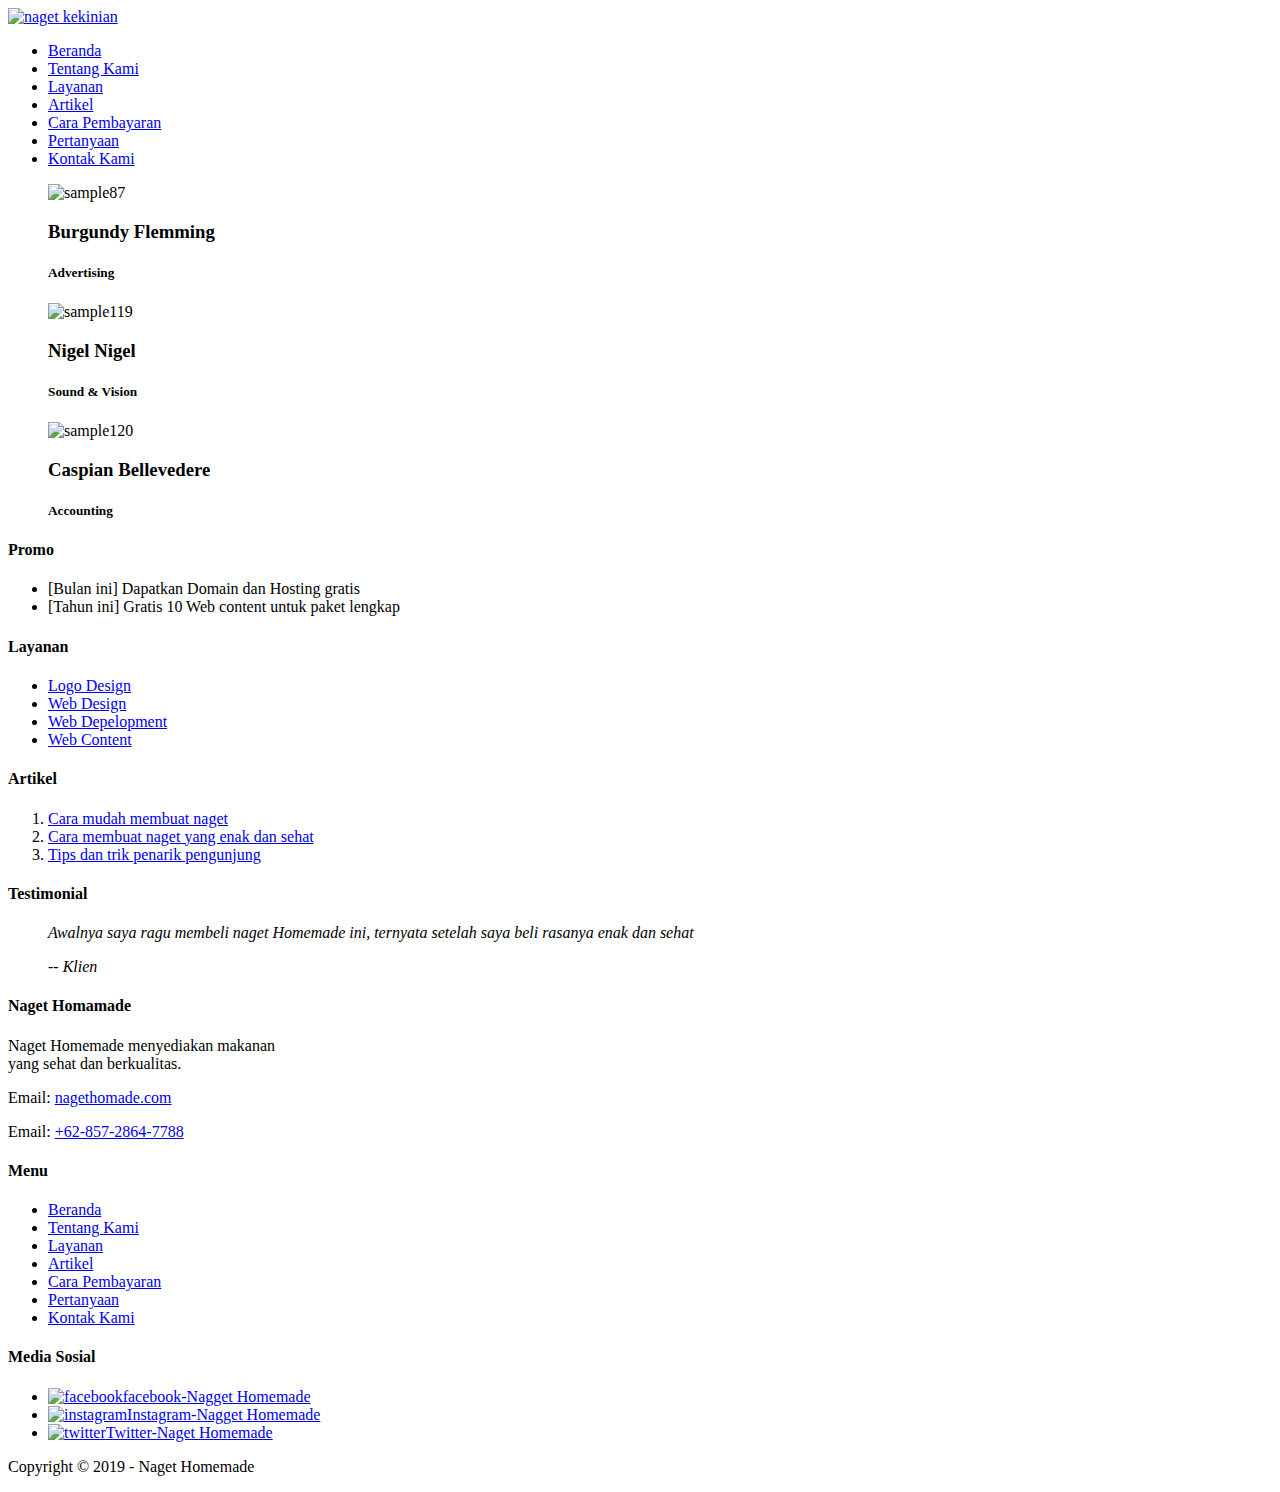
==== index.html @ a6f1a1c9 "Add files via upload" ====
<!DOCTYPE html>
<html lang="en">
<head>
	<meta charset="UTF-8">
	<meta name="viewport" content="width=device-width, initial-scale=<imgkekinian>">
	<meta http-equiv="X-UA-Compatible" content="ie=edge">
	<title>naget kekinian </title>
	<meta name="description" content="kami menyediakan naget ayam yang di sukai anak-anak ">

	<!-- Start CSS -->
	<link rel="stylesheet" href="styles/style.css">
	<!-- End CSS -->

</head>
<body>
	<!-- Start Logo -->
	<div class="container logo">
		<a href= "index,html" title="Naget Homemade">
			<img src="images/logo-naget.png "alt="naget kekinian" width="150">
		</a>
	</div>
	<!-- end Logo-->

	<!-- Start Menu Primer -->
	<div class="container menu-primer">
		<ul>
			<li>
				<a href="index.html" title="Beranda" class ="active">Beranda</a>
			</li>
			<li>
				<a href="tentang.html" title="Tentang Kami">Tentang Kami</a>
			</li>
			<li>
				<a href="layanan.html" title="Layanan">Layanan</a>
			</li>
			<li>
				<a href="artikel.html" title="Artike">Artikel</a>
			</li>
			<li>
				<a href="pembayaran.html" title="Cara Pembayaran">Cara Pembayaran</a>
			</li>
			<li>
				<a href="pertanyaan.html" title="Pertanyaan">Pertanyaan</a>
			</li>
			<li>
				<a href="kontak kami.html" title="Kontak Kami">Kontak Kami</a>
			</li>
		</ul>
	</div>
	<!-- End Menu Primer -->

	<!-- Start Jumbotron -->
	<div class="container jumbotron">
	</div>
	<!-- End Jumbotron -->

	 <!-- End wow Factor  --> 
	<div class="container">
			<figure class="snip1584"><img src="https://s3-us-west-2.amazonaws.com/s.cdpn.io/331810/sample87.jpg" alt="sample87"/>
				<figcaption>
				  <h3>Burgundy Flemming</h3>
				  <h5>Advertising</h5>
				</figcaption><a href="#"></a>
			  </figure>
			  <figure class="snip1584 hover"><img src="https://s3-us-west-2.amazonaws.com/s.cdpn.io/331810/sample119.jpg" alt="sample119"/>
				<figcaption>
				  <h3>Nigel Nigel</h3>
				  <h5>Sound &amp; Vision</h5>
				</figcaption><a href="#"></a>
			  </figure>
			  <figure class="snip1584"><img src="https://s3-us-west-2.amazonaws.com/s.cdpn.io/331810/sample120.jpg" alt="sample120"/>
				<figcaption>
				  <h3>Caspian Bellevedere</h3>
				  <h5>Accounting</h5>
				</figcaption><a href="#"></a>
			  </figure>
	</div>
	 <!-- End wow Factor  --> 
	<div clas="countainer">

	</div>
	<!-- Start Promo & Layanan -->
	<div class="container ">
		<!-- Start Promo -->
		<div class="main-home-one">
			<div class="box-heading">
				<h4>Promo</h4>
			</div>
			<div class="box-isi">	
				<ul>
					<li>[Bulan ini] Dapatkan Domain dan Hosting gratis </li>
					<li>[Tahun ini] Gratis 10 Web content untuk paket lengkap </li>
				</ul>
			</div>		
		</div>
		
		<!--- End Promo -->

		<!-- Start Layanan -->
		<div class="main-home-two">
			<div class="box-heading">
				<h4>Layanan</h4>
			</div>
			<div class="box-isi">
				<ul> 
					<li>
						<a href="layanan.html" title="Logo Design">Logo Design</a>
					</li>
					<li>
						<a href="layanan.html" title="Web Design">Web Design</a>
					</li>
					<li>
						<a href="layanan.html" title="Web Depelopment">Web Depelopment</a>
					</li>
					<li>
						<a href="layanan.html" title="Web Content">Web Content</a>
					</li>
				</ul>
			</div>		
		</div>
		
		<!--- End Layanan  -->
	</div>
	<!--- End Promo & Layanan  -->
	

	<!-- Start Artikel & Testimonial -->
	<div class="container ">
		<!--- Start Artikel-->
		<div class="main-home-one">
			<div class="box-heading">
				<h4>Artikel</h4>
			</div>
			<div class="box-isi">
				<ol>
					<li>
						<a href="Cara mudah membuat naget" title="Cara mudah membuat naget">Cara mudah membuat naget</a>
					</li>
					<li>
						<a href="Cara membuat naget yang enak dan sehat" title="Cara membuat naget yang enak dan sehat">Cara membuat naget yang enak dan sehat</a>
					</li>
					<li>
						<a href="Tips dan trik penarik pengunjung" title="Tips dan trik penarik pengunjung">Tips dan trik penarik pengunjung</a>
					</li>
				</ol>
			</div>
		</div>
	<!--- End Artikel -->

	<!-- Start Testimonial -->
	<div class="main-home-two">
		<div class="box-heading">
		<h4>Testimonial</h4>
		</div>
		<div class="box-isi">
			<blockquote class="testimonial">
				<p>
					<em>Awalnya saya ragu membeli naget Homemade ini, ternyata setelah saya beli rasanya enak dan sehat</em>
				</p>
					<cite>-- Klien</cite>
				</blockquote>
		</div>
	</div>
	<!--- End Artikel & Testimonial -->

	<!-- Start Menu Sekunder -->
	<div class="container-full menu-sekunder">
		<div class="container">
			<!-- Start Nagget Homemade -->
			<div class="menu-sekunder-one">
				<h4>Naget Homamade</h4>
				<p>Naget Homemade menyediakan makanan <br> yang sehat dan berkualitas.</p>
				<p>Email: <a href="mailto:anagethomade.com" title="anagethomade.com">nagethomade.com</a></p>
				<p>Email: <a href="tel:+62-857-2864-778" title="+62-857-2864-778">+62-857-2864-7788</a></p>
			</div>
			<!-- End Nagget Homemade -->

			<!-- Start Menu -->
			<div class="menu-sekunder-two">
				<h4>Menu</h4>
					<ul>
						<li>
							<a href="index.html" title="Beranda">Beranda</a>
						</li>
						<li>
							<a href="tentang.html" title="Tentang Kami">Tentang Kami</a>
						</li>
						<li>
							<a href="layanan.html" title="Layanan">Layanan</a>
						</li>
						<li>
							<a href="artikel.html" title="Artike">Artikel</a>
						</li>
						<li>
							<a href="pembayaran.html" title="Cara Pembayaran">Cara Pembayaran</a>
						</li>
						<li>
							<a href="pertanyaan.html" title="Pertanyaan">Pertanyaan</a>
						</li>
						<li>
							<a href="kontak kami.html" title="Kontak Kami">Kontak Kami</a>
						</li>
					</ul>
			</div>
			<!-- End Menu -->

			<!-- Start Media Sosial -->
			<div class="menu-sekunder-three">
				<h4>Media Sosial</h4>
				<ul>
					<li>
						<a href= "https://facebook.com/" title="Facebook - Naget Homemade">
							<img src="images/logo-facebook.png" alt="facebook" widht="20">facebook-Nagget Homemade
						</a>
					</li>
					<li>
						<a	href= "https://instagram.com/" title="Instagram - Naget Homemade">
							<img src="images/logo-instagram.png" alt="instagram" widht="30">Instagram-Nagget Homemade
						</a>
					</li>
					<li>
						<a href= "https://twiter.com/" title="twitter - Naget Homemade">
							<img src="images/logo-twitter.png" alt="twitter" width="30">Twitter-Naget Homemade
						</a>
					</li>
				</ul>
			</div>
			<!-- End Media Sosial -->	
		</div>
	</div>
	<!-- End Menu sekunder -->

	<!-- Start Copyright -->
	<div class="container copyright">
		<p>Copyright &copy; 2019 - Naget Homemade</p>
	</div>
	<!-- End Copyright -->

</body>
</html>
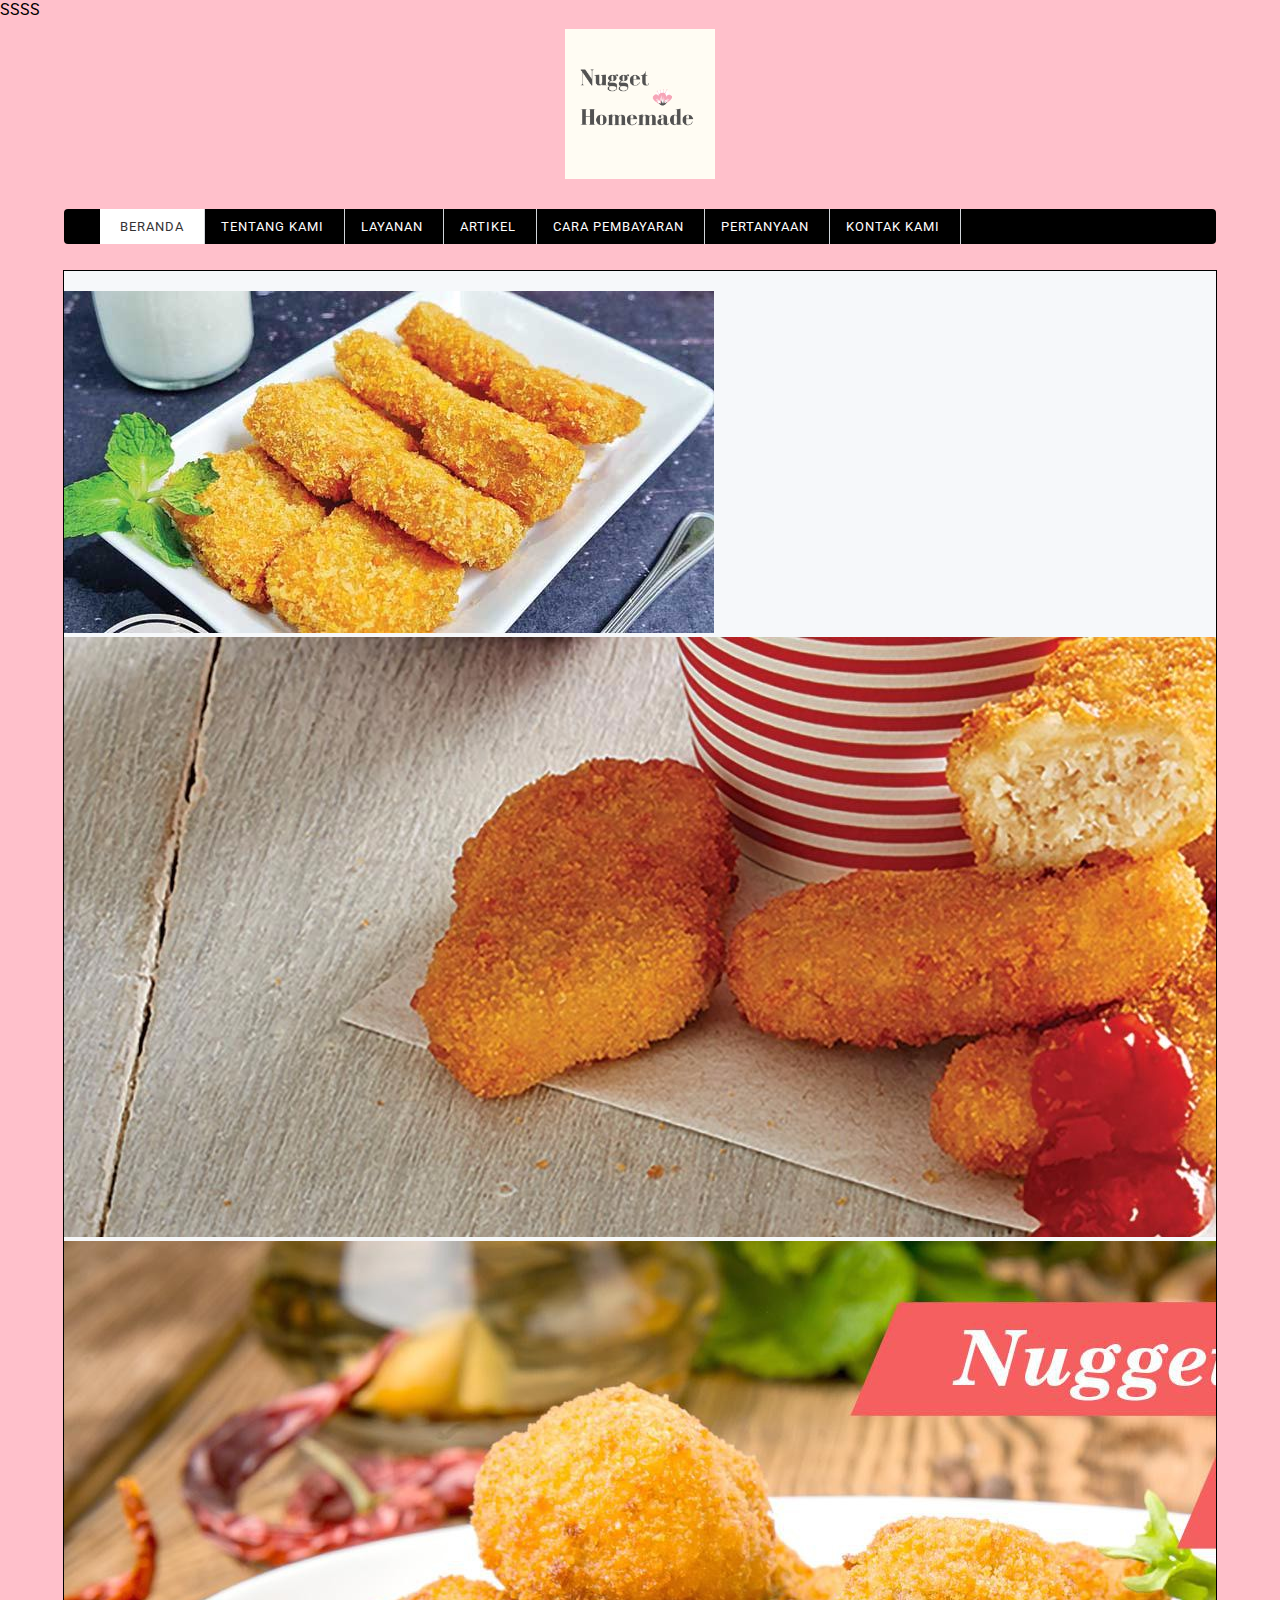
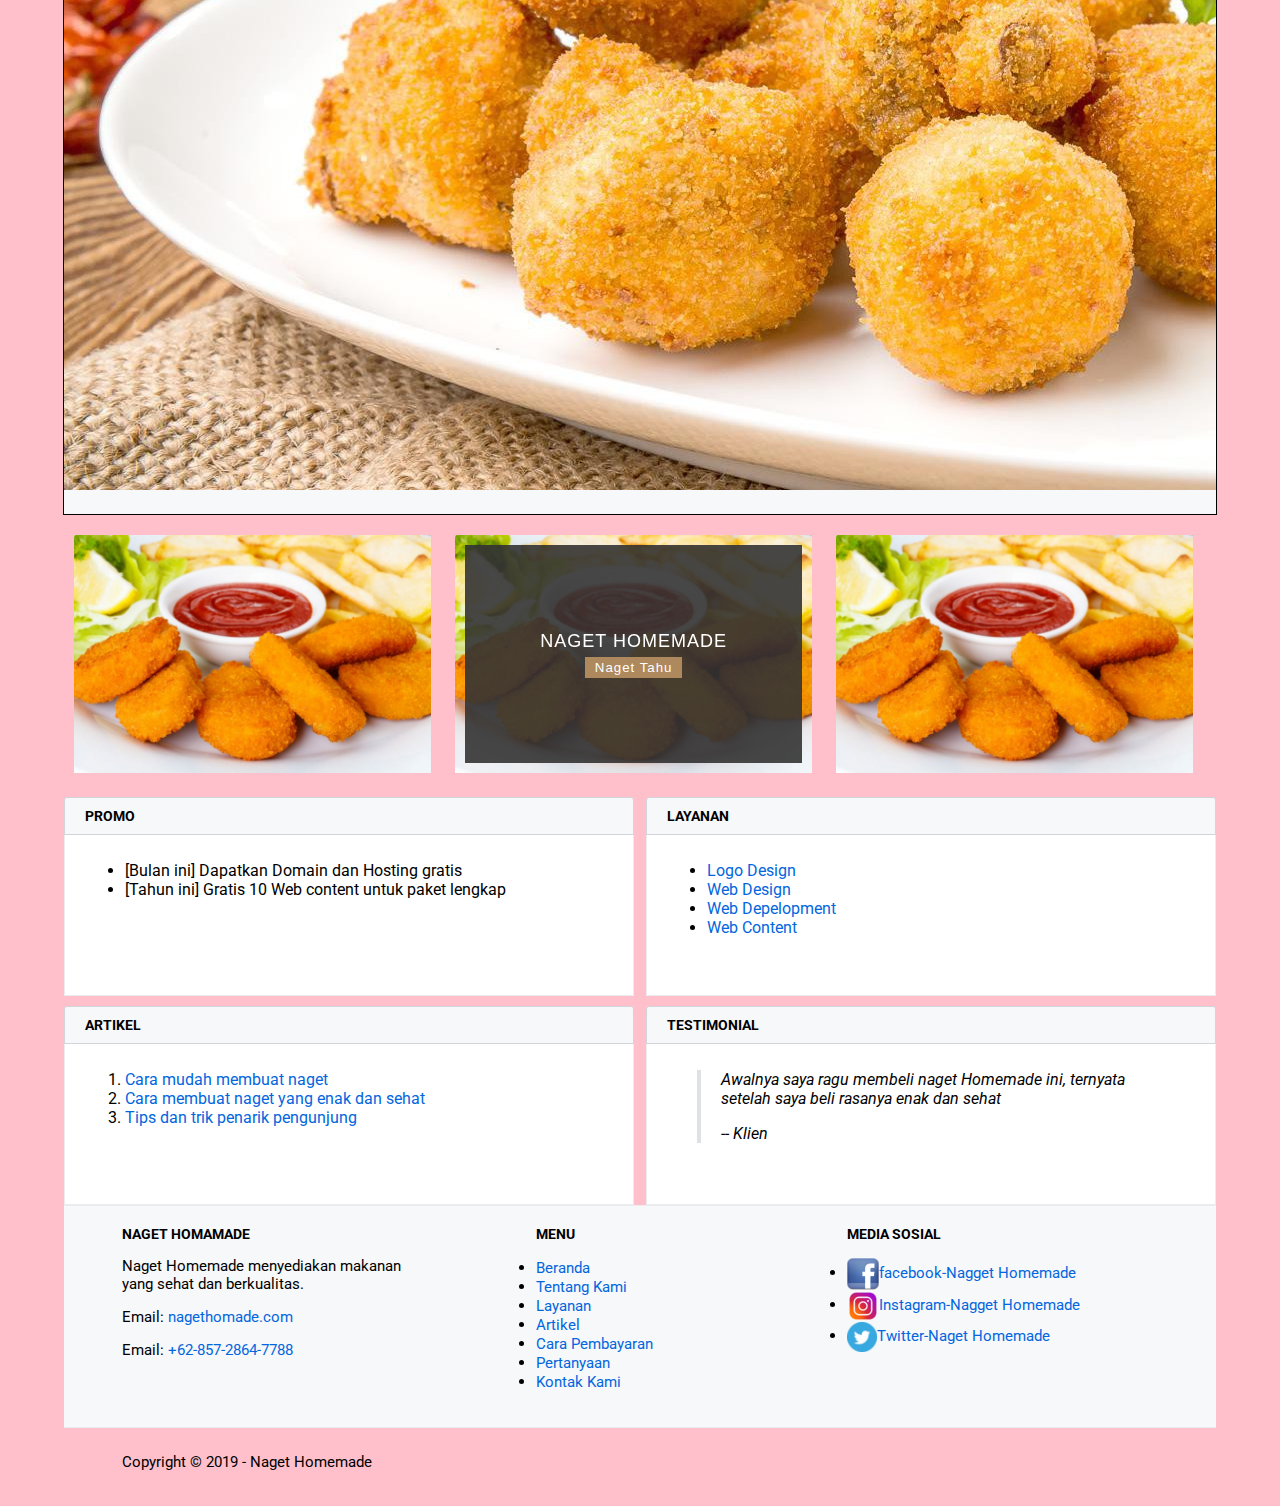
==== commit a27f40b0: "Add files via upload" ====
--- a/index.html
+++ b/index.html
@@ -2,21 +2,21 @@
 <html lang="en">
 <head>
 	<meta charset="UTF-8">
-	<meta name="viewport" content="width=device-width, initial-scale=<imgkekinian>">
+	<meta name="viewport" content="width=device-width, initial-scale=<imgnagethomemade>">
 	<meta http-equiv="X-UA-Compatible" content="ie=edge">
 	<title>naget kekinian </title>
 	<meta name="description" content="kami menyediakan naget ayam yang di sukai anak-anak ">
 
 	<!-- Start CSS -->
 	<link rel="stylesheet" href="styles/style.css">
-	<!-- End CSS -->
+	<!-- End CSS -->SSSS
 
 </head>
 <body>
 	<!-- Start Logo -->
 	<div class="container logo">
 		<a href= "index,html" title="Naget Homemade">
-			<img src="images/logo-naget.png "alt="naget kekinian" width="150">
+			<img src="images/logo-naget-homemade.jpg"alt="naget kekinian" width="150">
 		</a>
 	</div>
 	<!-- end Logo-->
@@ -51,27 +51,40 @@
 
 	<!-- Start Jumbotron -->
 	<div class="container jumbotron">
+		<section class="slider">
+			<div class="slider-container">
+				<a href="produk.html" title="logo">
+					<img src="images/banner-naget-1.jpg">
+				</a>
+				<a href="produk.html" title="logo">
+					<img src="images/banner-nagget-2.jpg">
+				</a>
+				<a href="produk.html" title="logo">
+					<img src="images/nagget-banner.jpg">
+				</a>
+			</div>
+		</section>
 	</div>
 	<!-- End Jumbotron -->
 
 	 <!-- End wow Factor  --> 
 	<div class="container">
-			<figure class="snip1584"><img src="https://s3-us-west-2.amazonaws.com/s.cdpn.io/331810/sample87.jpg" alt="sample87"/>
+			<figure class="snip1584"><img src="images/naget3.jpg" alt="sample87"/>
 				<figcaption>
-				  <h3>Burgundy Flemming</h3>
-				  <h5>Advertising</h5>
+				  <h3>Naget Homemade</h3>
+				  <h5>Naget Ayam</h5>
 				</figcaption><a href="#"></a>
 			  </figure>
-			  <figure class="snip1584 hover"><img src="https://s3-us-west-2.amazonaws.com/s.cdpn.io/331810/sample119.jpg" alt="sample119"/>
+			  <figure class="snip1584 hover"><img src="images/naget3.jpg" alt="sample119"/>
 				<figcaption>
-				  <h3>Nigel Nigel</h3>
-				  <h5>Sound &amp; Vision</h5>
+				  <h3>Naget Homemade</h3>
+				  <h5>Naget Tahu</h5>
 				</figcaption><a href="#"></a>
 			  </figure>
-			  <figure class="snip1584"><img src="https://s3-us-west-2.amazonaws.com/s.cdpn.io/331810/sample120.jpg" alt="sample120"/>
+			  <figure class="snip1584"><img src="images/naget3.jpg" alt="sample120"/>
 				<figcaption>
-				  <h3>Caspian Bellevedere</h3>
-				  <h5>Accounting</h5>
+				  <h3>Naget Homemade</h3>
+				  <h5>Naget Jamur</h5>
 				</figcaption><a href="#"></a>
 			  </figure>
 	</div>
@@ -123,7 +136,6 @@
 	</div>
 	<!--- End Promo & Layanan  -->
 	
-
 	<!-- Start Artikel & Testimonial -->
 	<div class="container ">
 		<!--- Start Artikel-->
@@ -230,6 +242,22 @@
 	</div>
 	<!-- End Menu sekunder -->
 
+	<!-- WhatsHelp.io widget -->
+<script type="text/javascript">
+    (function () {
+        var options = {
+            whatsapp: "+6285360144061", // WhatsApp number
+            call_to_action: "Message us", // Call to action
+            position: "right", // Position may be 'right' or 'left'
+        };
+        var proto = document.location.protocol, host = "whatshelp.io", url = proto + "//static." + host;
+        var s = document.createElement('script'); s.type = 'text/javascript'; s.async = true; s.src = url + '/widget-send-button/js/init.js';
+        s.onload = function () { WhWidgetSendButton.init(host, proto, options); };
+        var x = document.getElementsByTagName('script')[0]; x.parentNode.insertBefore(s, x);
+    })();
+</script>
+<!-- /WhatsHelp.io widget -->
+
 	<!-- Start Copyright -->
 	<div class="container copyright">
 		<p>Copyright &copy; 2019 - Naget Homemade</p>
--- a/styles/style.css
+++ b/styles/style.css
@@ -0,0 +1,347 @@
+/* Start Logo*/
+@import url('https://fonts.googleapis.com/css?family=Roboto&display=swap');
+/* End Logo*/
+
+/* Start Body*/
+body {
+    background-color: pink;
+    color: #000000; 
+    font-family: roboto, helvitica, Arial, Helvetica, sans-serif;
+    font-size: 16px; 
+    line-height: 1,5em;
+    margin: 0;
+    padding: 0;
+/* End Body*/
+}
+
+/* Start Debug */
+.bg-blue {
+    background-color: blue;
+}
+
+.bg-red {
+    background-color: red;
+}
+/* End Debug */
+
+/* Start Container */
+.container {
+    margin: 10px auto;
+    overflow: auto;
+    width: 90%;
+}
+.container-full {
+    margin: 10px auto;
+    overflow: auto;
+    width: 100%;
+}
+
+/* End Container */
+
+/* Start Logo */
+.logo {
+    text-align: center;  
+}
+
+/* End Logo */
+
+/* Start Anchor / Hyperlink */
+a:link,
+a:visited {
+    color:#0366de;
+    text-decoration: none;
+}
+a:hover,
+a:active {
+    color:#000000;
+    text-decoration: underline;
+}
+/* End Anchor / Hyperlink */
+
+/* Start Menu Primer */
+.menu-primer ul {
+    background-color: black;
+    border-radius: 4px;
+    box-shadow: 
+        0 3px 5px -1px rgba (0,0,0,2),
+        0 6px 10px 0 rgba(0,0,0,.14),
+        0 1px 18px 0 rgba(0,0,0,.12);     
+}
+
+.menu-primer li {
+    border-right: 1px solid #d1d5da;
+    display: inline-block; 
+    margin: 0 -4px;
+}
+
+.menu-primer a {
+    color: #ffffff;
+    font-size: 13px;
+    display: inline-block;
+    letter-spacing: 1px;
+    padding: 10px 20px;
+    text-transform: uppercase
+}
+
+.menu-primer a:hover {
+    background-color: #f7f7f7;
+    color: #000000;
+    text-decoration: none;
+}
+
+.menu-primer .active {
+    background-color: #ffffff;
+    color: #333333;
+    text-decoration: none;
+}
+/* End Menu Primer */
+
+/* Start Heading */
+h1, h2, h3, h5, h6 {
+    font-weight: 400;
+    letter-spacing: 1px;
+}
+h1 {
+    font-size: 28px;
+}
+h2 {
+    font-size: 24px;
+}
+h3 {
+    font-size: 18px;
+}
+h4 {
+    font-size: 16px;
+}
+h15 {
+    font-size: 14px;
+}
+h6 {
+    font-size: 13px
+}
+/* Start Heading */
+
+/* Start Jumbotron */
+.jumbotron {
+    background-color: #f6f8fa;
+    border: 1px solid;
+    border-radius: #eaecef;
+    padding: 20px 0;
+}
+.jumbotron h1 {
+    font-size: 32px;
+    padding: 0 20px;
+}
+.jumbotron h3 {
+    font-size: 20px;
+    padding: 0 20px;
+}
+/* End Jumbotron */
+
+/* Start Main */
+.main-home-one{
+    float: left;
+    width: 49.5%;
+}
+
+.main-home-two{
+    float: right;
+    width: 49.5%;
+}
+
+.main-home-one .box-isi,
+.main-home-two .box-isi {
+    height: 140px
+}
+
+/* End Main */
+
+/* Start Box*/
+.box-heading {
+    background-color: #f6f8fa;
+    border: 1px solid #d1d5da;
+    border-radius: 3px 3px 0 0;
+    margin: 0;
+    padding: 10px 20px;
+    text-transform: uppercase;
+}
+.box-heading h4{
+    font-size: 14px;
+    margin: 0;
+}
+.box-isi {
+    background-color: #ffffff;
+    border: 1px solid #eaecef;
+    border-top: 0;
+    margin: 0;
+    padding: 10px 20px;
+}
+/* End Box*/
+
+/* Start Testimonial */
+    .testimonial {
+        border-left: 4px solid #dfe2e5;
+        margin-left: 30px;
+        padding-left: 20px;
+    }
+/* End Testimonial */
+
+
+/* Start Menu SEkunder */
+.menu-sekunder {
+    background-color: #f6f8fa;
+    border-bottom: 1px solid #eaecef;
+    border-top: 1px solid #eaecef;
+    overflow: auto;
+    padding: 10px 0;
+}
+.menu-sekunder h4 {
+    font-size: 14px;
+    margin: 0 auto;
+    text-transform: uppercase;
+}
+.menu-sekunder ul {
+    padding: 0;
+}
+.menu-sekunder li {
+    list-style: disc;
+}
+.menu-sekunder-one,
+.menu-sekunder-two,
+.menu-sekunder-three {
+    float: left;
+}
+.menu-sekunder-one{
+    width: 40%;
+}
+
+.menu-sekunder li a,
+.menu-sekunder p {
+    font-size: 15px;
+}
+.menu-sekunder-two,
+.menu-sekunder-three {
+    width: 30%;
+}
+.menu-sekunder li img {
+    vertical-align: middle
+}
+/* End Menu SEkunder */
+
+/* Start Copyright */
+.copyright p {
+    font-size: 15px;
+}
+/* End Copyright */
+
+@import url(https://fonts.googleapis.com/css?family=Raleway);
+.snip1584 {
+  font-family: 'Raleway', sans-serif;
+  position: relative;
+  display: inline-block;
+  overflow: hidden;
+  margin: 10px;
+  min-width: 31%;
+  max-width: 31%;
+  width: 100%;
+  color: #ffffff;
+  font-size: 16px;
+  text-align: left;
+  display: inline-block;
+}
+.snip1584 * {
+  -webkit-box-sizing: border-box;
+  box-sizing: border-box;
+  -webkit-transition: all 0.25s ease;
+  transition: all 0.25s ease;
+}
+.snip1584:before {
+  position: absolute;
+  top: 10px;
+  bottom: 10px;
+  left: 10px;
+  right: 10px;
+  top: 100%;
+  content: '';
+  background-color: rgba(51, 51, 51, 0.9);
+  -webkit-transition: all 0.25s ease;
+  transition: all 0.25s ease;
+  -webkit-transition-delay: 0.25s;
+  transition-delay: 0.25s;
+}
+.snip1584 img {
+  vertical-align: top;
+  max-width: 100%;
+  backface-visibility: hidden;
+}
+.snip1584 figcaption {
+  position: absolute;
+  top: 0;
+  bottom: 0;
+  left: 0;
+  right: 0;
+  z-index: 1;
+  align-items: center;
+  display: flex;
+  flex-direction: column;
+  justify-content: center;
+}
+.snip1584 h3,
+.snip1584 h5 {
+  margin: 0;
+  opacity: 0;
+  letter-spacing: 1px;
+}
+.snip1584 h3 {
+  -webkit-transform: translateY(-100%);
+  transform: translateY(-100%);
+  text-transform: uppercase;
+  font-weight: 400;
+  -webkit-transition-delay: 0.05s;
+  transition-delay: 0.05s;
+  margin-bottom: 5px;
+}
+.snip1584 h5 {
+  font-weight: normal;
+  background-color: #ae895d;
+  padding: 3px 10px;
+  -webkit-transform: translateY(-100%);
+  transform: translateY(-100%);
+  -webkit-transition-delay: 0s;
+  transition-delay: 0s;
+}
+.snip1584 a {
+  position: absolute;
+  top: 0;
+  bottom: 0;
+  left: 0;
+  right: 0;
+  z-index: 1;
+}
+.snip1584:hover:before,
+.snip1584.hover:before {
+  top: 10px;
+  -webkit-transition-delay: 0s;
+  transition-delay: 0s;
+}
+.snip1584:hover h3,
+.snip1584.hover h3,
+.snip1584:hover h5,
+.snip1584.hover h5 {
+  -webkit-transform: translateY(0);
+  transform: translateY(0);
+  opacity: 1;
+}
+.snip1584:hover h3,
+.snip1584.hover h3 {
+  -webkit-transition-delay: 0.3s;
+  transition-delay: 0.3s;
+}
+.snip1584:hover h5,
+.snip1584.hover h5 {
+  -webkit-transition-delay: 0.2s;
+  transition-delay: 0.2s;
+}
+
+
+
